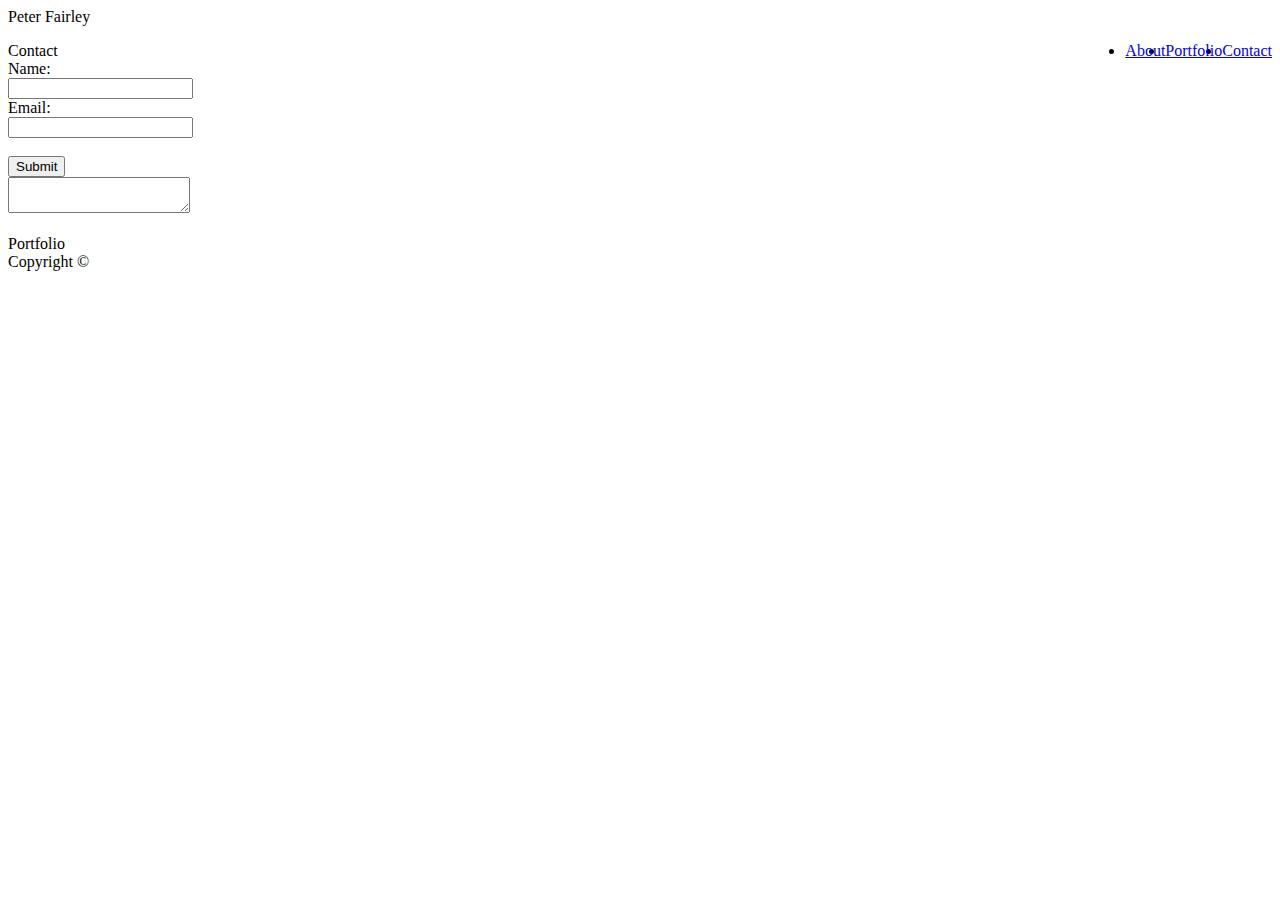
==== contact.html @ 0de67639 "Pages seperated and linked to one another." ====
<!DOCTYPE html>
<html lang=eng>

<head>
    <meta charset="UTF-8" />
    <title>PWF Portfolio</title>
</head>

<header>
    <div class="mainheader">Peter Fairley</div>
    <ul>
            <li style="float:right"><a class="contact" href="contact.html">Contact</a></li>
            <li style="float:right"><a class="portfolio" href="portfolio.html">Portfolio</a></li>
            <li style="float:right"><a class="active" href="index.html">About</a></li>
    </ul>
    </div>
</header>

<body>

    <h>Contact</h>

    <br />

    <form>
        Name:<br>
        <input type="text" name="Name"><br>
        Email:<br>
        <input type="text" name="Email"><br><br>
        <input type="submit" value="Submit">
    </form>

    <textarea name="textinput" draggable="false"></textarea>

    <br />

    <br />


    <h>Portfolio</h>

    <footer id="footer">Copyright ©</footer>

</body>

</html>
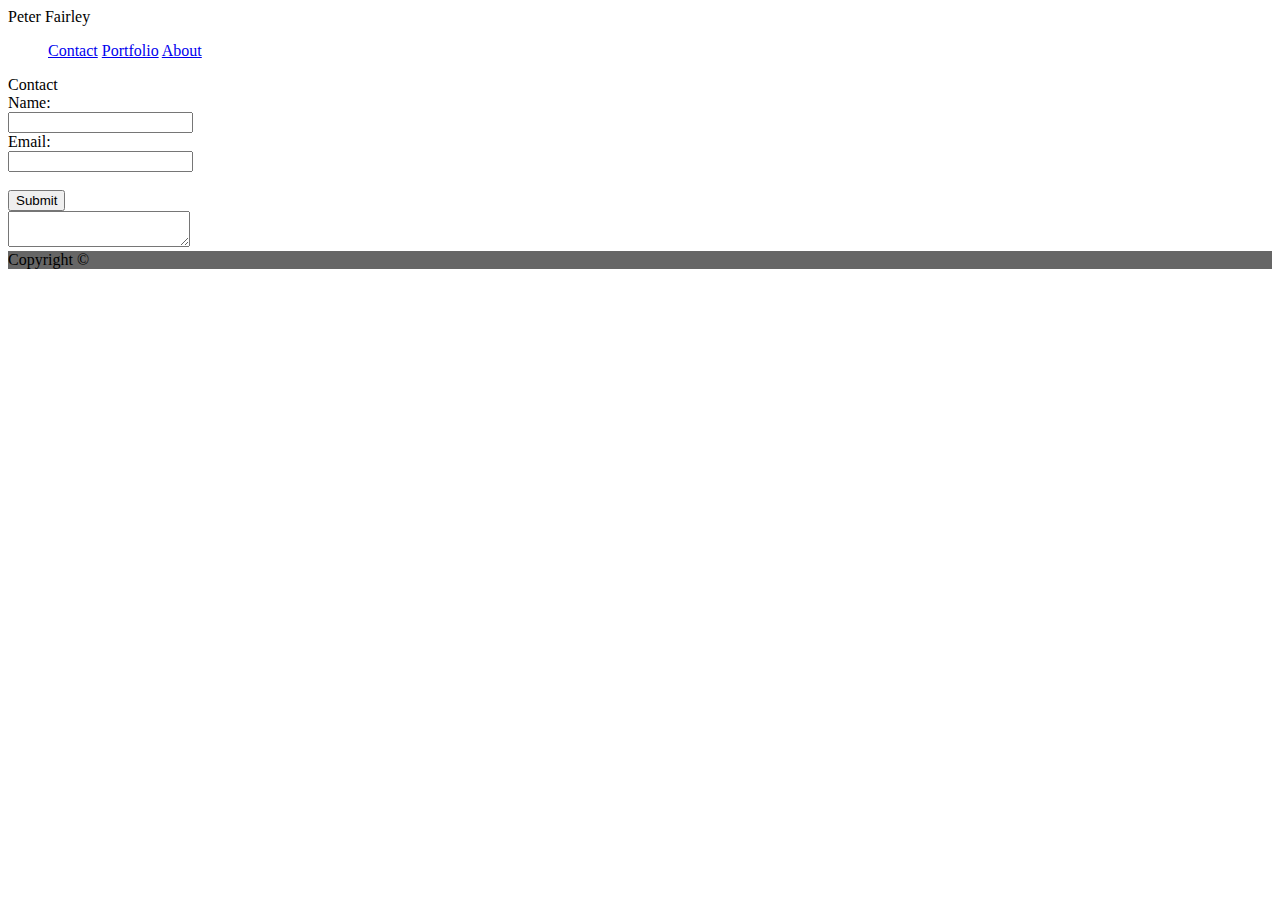
==== commit 0be983ae: "Pages linked to style sheets." ====
--- a/contact.html
+++ b/contact.html
@@ -4,14 +4,15 @@
 <head>
     <meta charset="UTF-8" />
     <title>PWF Portfolio</title>
+    <link rel="stylesheet" type="text/css" href="assets/css/style.css">
 </head>
 
 <header>
     <div class="mainheader">Peter Fairley</div>
     <ul>
-            <li style="float:right"><a class="contact" href="contact.html">Contact</a></li>
-            <li style="float:right"><a class="portfolio" href="portfolio.html">Portfolio</a></li>
-            <li style="float:right"><a class="active" href="index.html">About</a></li>
+            <a class="Nav" href="contact.html">Contact</a></li>
+            <a class="Nav" href="portfolio.html">Portfolio</a></li>
+            <a class="Nav" href="index.html">About</a></li>
     </ul>
     </div>
 </header>
@@ -34,12 +35,7 @@
 
     <br />
 
-    <br />
-
-
-    <h>Portfolio</h>
-
-    <footer id="footer">Copyright ©</footer>
+    <footer>Copyright ©</footer>
 
 </body>
 
--- a/assets/css/style.css
+++ b/assets/css/style.css
@@ -0,0 +1,3 @@
+footer {
+    background-color: #666666
+}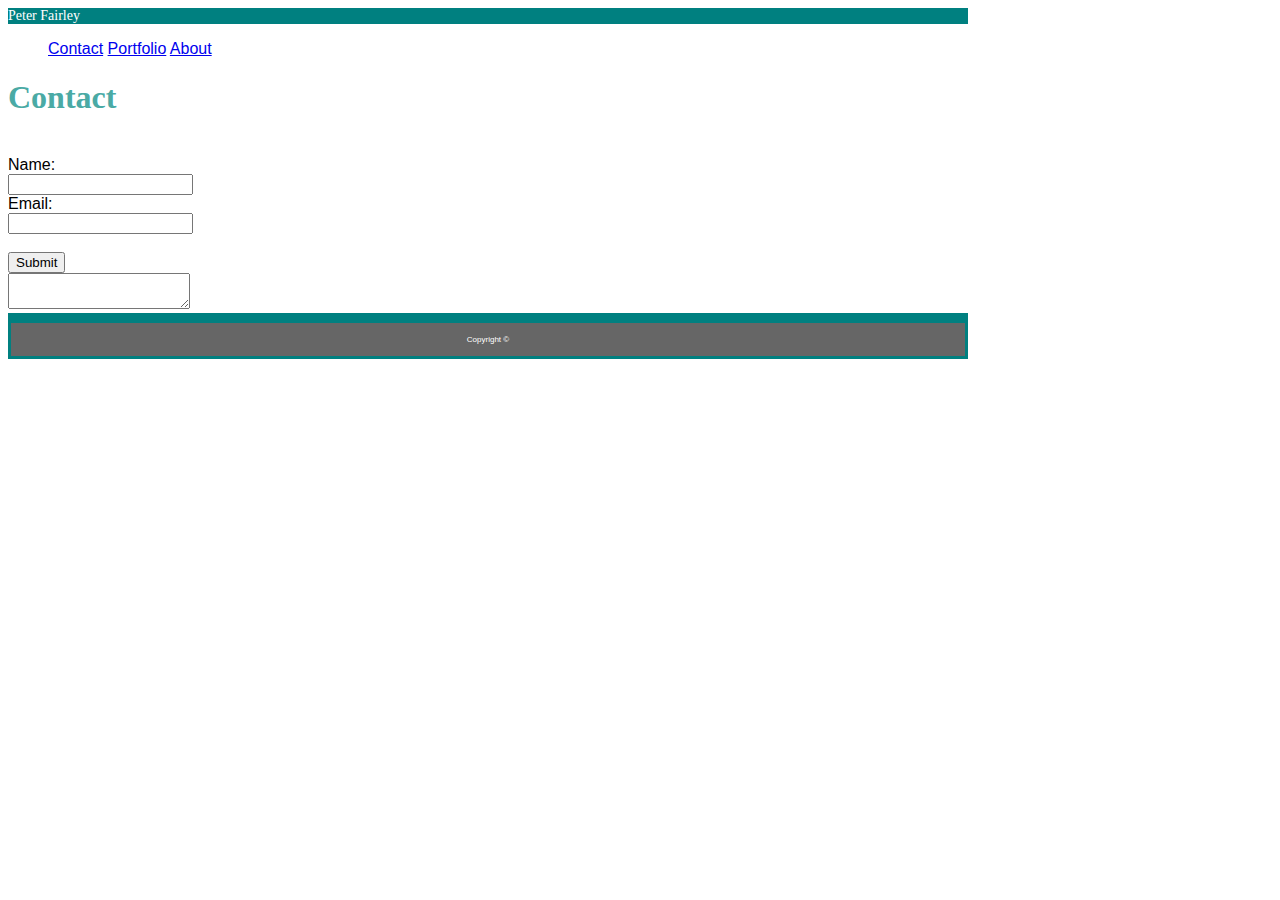
==== commit 75e661dd: "Initial CSS Changes" ====
--- a/contact.html
+++ b/contact.html
@@ -19,7 +19,7 @@
 
 <body>
 
-    <h>Contact</h>
+    <h1>Contact</h1>
 
     <br />
 
--- a/assets/css/style.css
+++ b/assets/css/style.css
@@ -1,3 +1,35 @@
 footer {
-    background-color: #666666
+    font-family: 'Arial', 'Helvetica Neue', Helvetica, sans-serif;
+    background-color: #666666;
+    color: white;
+    text-align: center;
+    font-size: 8px;
+    padding: 12px;
+    border-top: 10px;
+    border-color: teal;
+    border-style: solid;
+}
+
+h1 {
+    font-family: 'Georgia', Times, Times New Roman, serif;
+    color: #4aaaa5;
+}
+
+.nav {
+    font-size: 10px;
+    color: #777777
+
+}
+
+body {
+    width: 960px;
+    float: center;
+    font-family: 'Arial', 'Helvetica Neue', Helvetica, sans-serif;
+}
+
+.mainheader {
+    font-size: 14px;
+    color: white;
+    background-color: teal;
+    font-family: 'Georgia', Times, Times New Roman, serif;
 }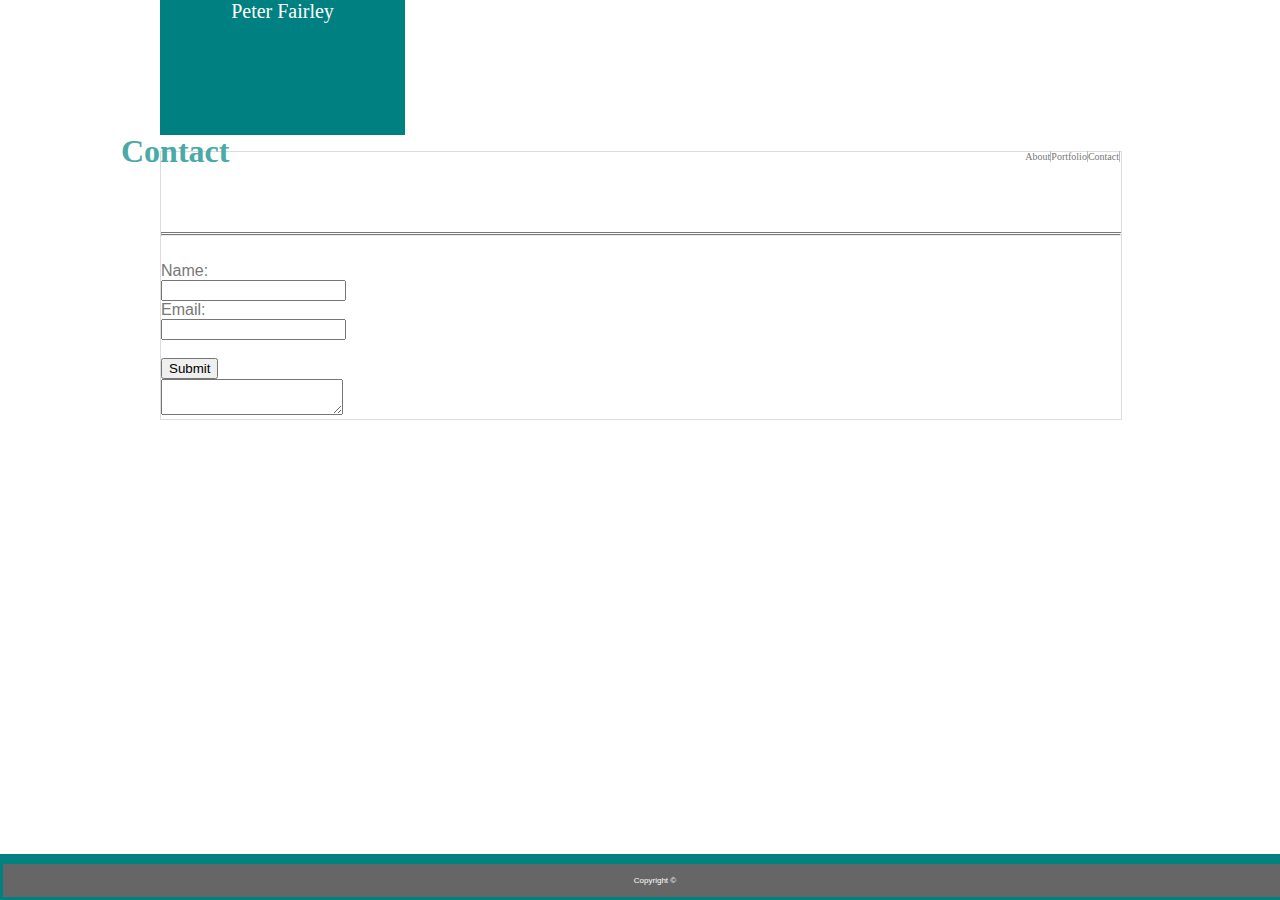
==== commit f2a3f98f: "Updates to positioning" ====
--- a/contact.html
+++ b/contact.html
@@ -3,7 +3,7 @@
 
 <head>
     <meta charset="UTF-8" />
-    <title>PWF Portfolio</title>
+    <title>Peters Portfolio</title>
     <link rel="stylesheet" type="text/css" href="assets/css/style.css">
 </head>
 
@@ -18,9 +18,9 @@
 </header>
 
 <body>
-
+<main>
     <h1>Contact</h1>
-
+<hr>
     <br />
 
     <form>
@@ -34,7 +34,7 @@
     <textarea name="textinput" draggable="false"></textarea>
 
     <br />
-
+</main>
     <footer>Copyright ©</footer>
 
 </body>
--- a/assets/css/style.css
+++ b/assets/css/style.css
@@ -8,28 +8,78 @@
     border-top: 10px;
     border-color: teal;
     border-style: solid;
+    position: fixed;
+    bottom: 0;
+    left: 0;
+    right: 0;
+    width: 100%;
+    z-index: 999;
 }
 
 h1 {
     font-family: 'Georgia', Times, Times New Roman, serif;
     color: #4aaaa5;
-}
-
-.nav {
-    font-size: 10px;
-    color: #777777
+    position: relative;
+    right: 40px;
+    bottom: 40px;
 
 }
 
-body {
-    width: 960px;
+.Nav {
+    font-size: 10px;
+    color: #777777;
+    text-decoration: none;
+    border-right: 1px solid #bbb;
+    float: right;
+
+}
+
+main {
+    color: #777777;
+    
     float: center;
     font-family: 'Arial', 'Helvetica Neue', Helvetica, sans-serif;
+    background-color: white;
+    width: 960px;
+    border: 1px solid #dddddd;
+    margin: 0;
+    padding: 0;
+      
 }
 
 .mainheader {
-    font-size: 14px;
+    font-size: 20px;
     color: white;
     background-color: teal;
     font-family: 'Georgia', Times, Times New Roman, serif;
-}+    width: 245px;
+    height: 135px;
+    text-align: center;
+    margin: 0;
+    padding: 0;
+}
+
+img {
+    height: 245px;
+    width: 300px;
+    float: left;
+    border-radius: 8%;
+    transform: rotate(90deg);
+    position: relative;
+    
+}
+
+body {max-width: 960px;
+margin: auto;
+}
+
+hr {
+    border-top: 3px double #777777;
+    max-width: 960px;
+}
+
+.ow {
+    overflow-wrap: break-word;
+    word-wrap: break-word;
+    hyphens: auto;
+  }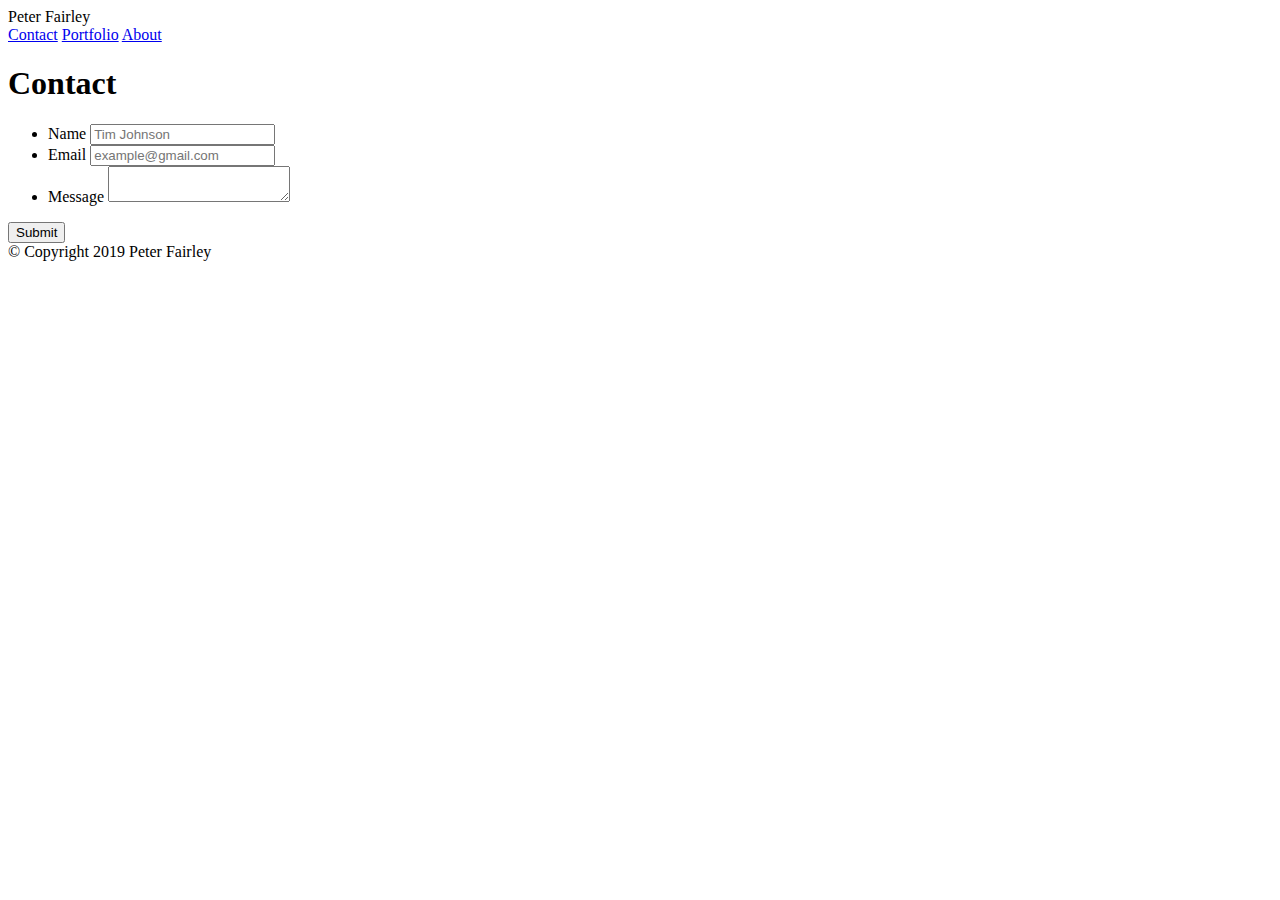
==== commit d3803455: "final updates...gbless that video" ====
--- a/contact.html
+++ b/contact.html
@@ -3,39 +3,59 @@
 
 <head>
     <meta charset="UTF-8" />
-    <title>Peters Portfolio</title>
-    <link rel="stylesheet" type="text/css" href="assets/css/style.css">
+    <title>PWF Portfolio</title>
+    <link rel="stylesheet" type="text/css" href="../Basic-Portfolio/assets/css/reset.css">
+    <link rel="stylesheet" type="text/css" href="../Basic-Portfolio/assets/css/style.css">
 </head>
 
-<header>
-    <div class="mainheader">Peter Fairley</div>
-    <ul>
-            <a class="Nav" href="contact.html">Contact</a></li>
-            <a class="Nav" href="portfolio.html">Portfolio</a></li>
-            <a class="Nav" href="index.html">About</a></li>
-    </ul>
+<body>
+
+    <header id="masthead">
+        <div class="container">
+            <a ref="index.html" id="logo">Peter Fairley</a>
+            <nav>
+                <a href="contact.html">Contact</a>
+                <a href="portfolio.html">Portfolio</a>
+                <a href="index.html">About</a>
+            </nav>
+        </div>
+    </header>
+
+    <div id="main-container" class="container">
+        <section class="main-container">
+            <h1>Contact</h1>
+            <form id="contact-form">
+                <ul>
+                    <li>
+                        <Label for="name">Name</Label>
+                        <input type="text" name="name" id="name" placeholder="Tim Johnson" required="required">
+
+                    </li>
+                    <li>
+                        <Label for="email">Email</Label>
+                        <input type="text" name="email" id="email" placeholder="example@gmail.com" required="required">
+
+                    </li>
+                    <li>
+                        <label for="message">Message</label>
+                        <textarea id="message" name="message" required="required"></textarea>
+
+                    </li>
+                </ul>
+                <input type="submit" name="Submit">
+
+            </form>
+
+
+
+        </section>
     </div>
-</header>
 
-<body>
-<main>
-    <h1>Contact</h1>
-<hr>
-    <br />
-
-    <form>
-        Name:<br>
-        <input type="text" name="Name"><br>
-        Email:<br>
-        <input type="text" name="Email"><br><br>
-        <input type="submit" value="Submit">
-    </form>
-
-    <textarea name="textinput" draggable="false"></textarea>
-
-    <br />
-</main>
-    <footer>Copyright ©</footer>
+    <footer>
+        <div class="container">
+            &copy; Copyright 2019 Peter Fairley
+        </div>
+    </footer>
 
 </body>
 
